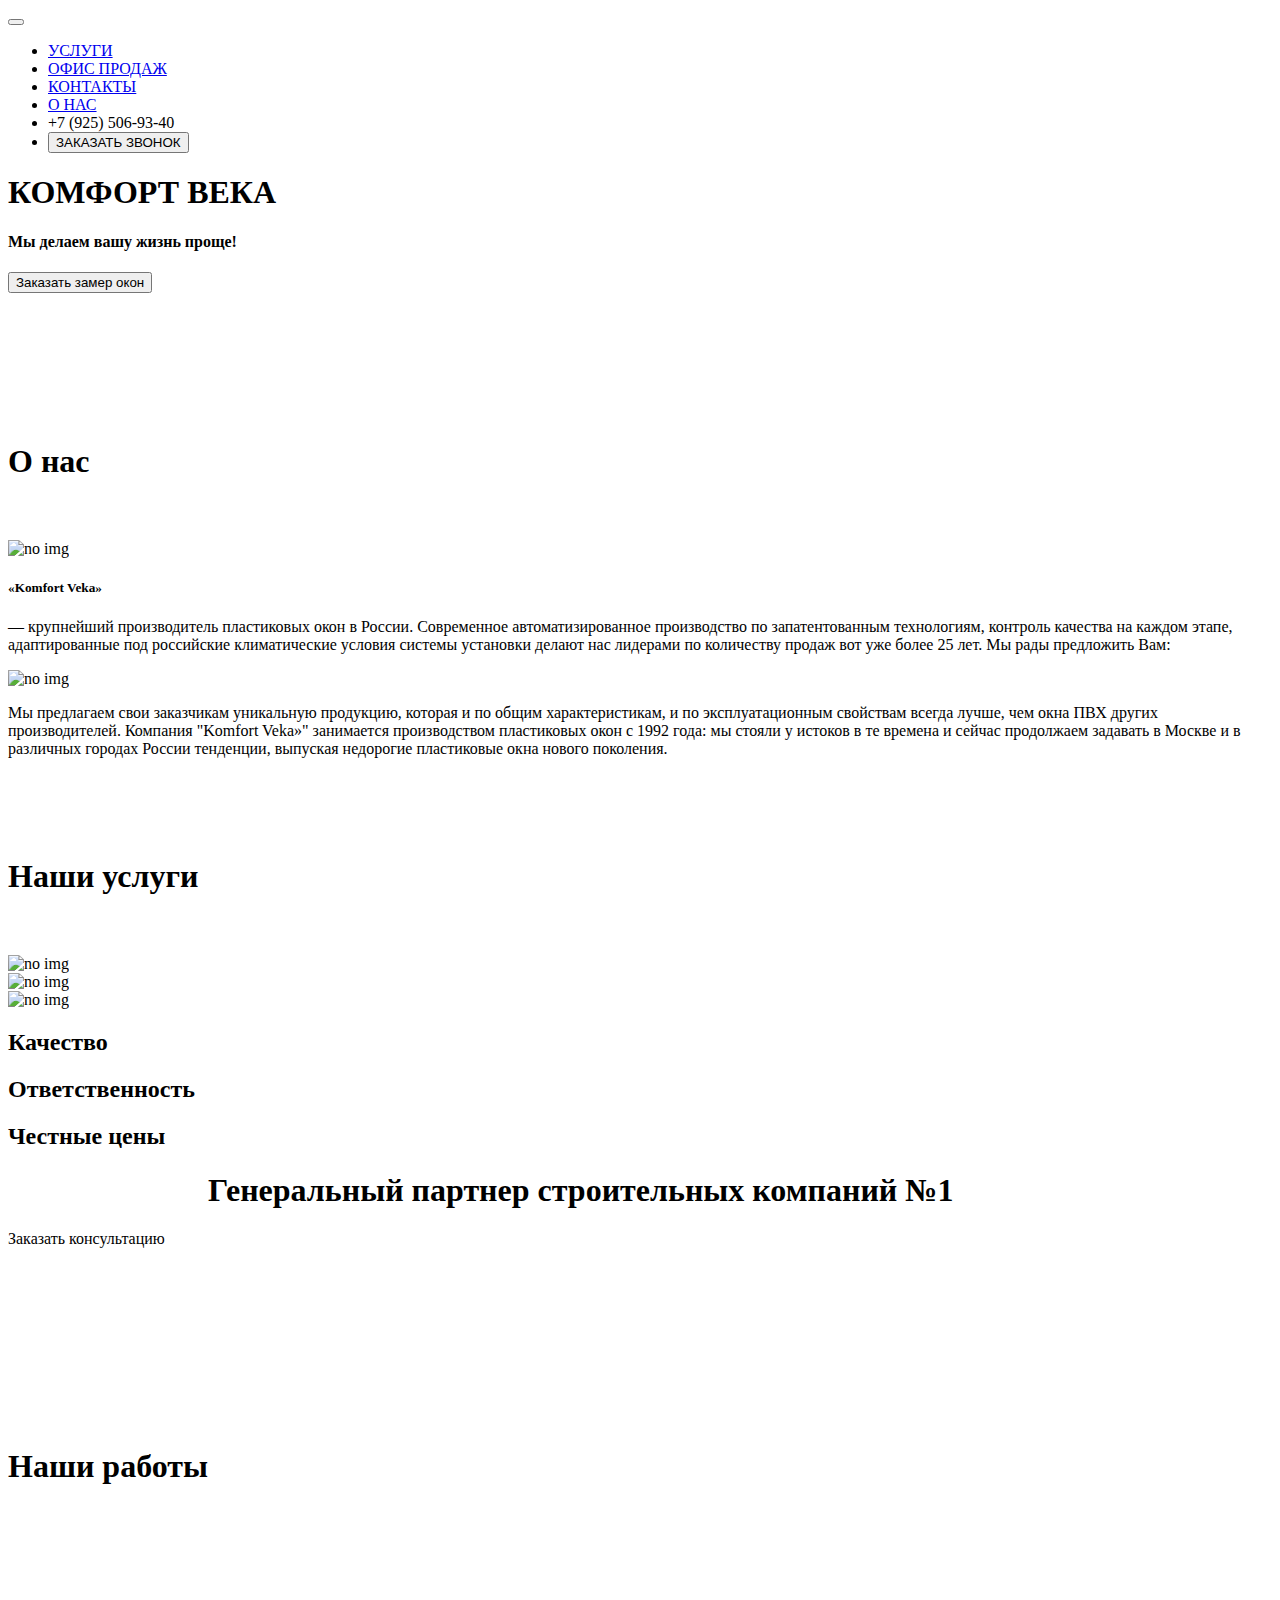
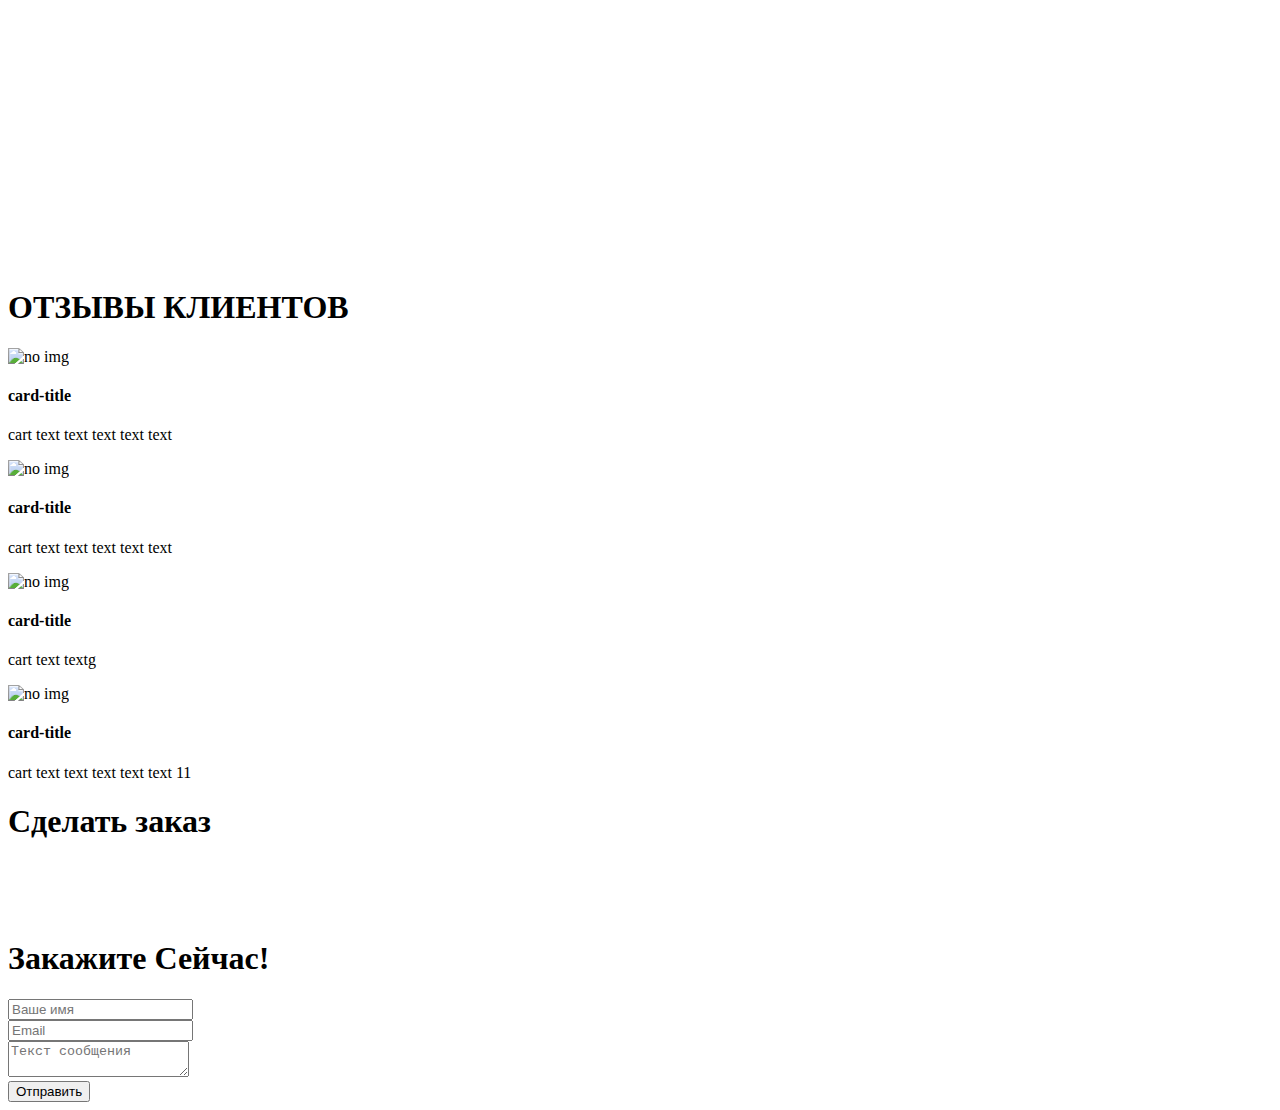
==== templates/index.html @ 2a785227 "first commit to my freelance project" ====
<!DOCTYPE html>
<html lang="en">
<head>
    <meta charset="UTF-8">
    <meta name="viewport" content="width=device-width, initial-scale=1, shrink-to-fit=no">
    <!-- Bootstrap CSS -->
    <link rel="stylesheet" href="https://cdn.jsdelivr.net/npm/bootstrap@4.5.3/dist/css/bootstrap.min.css" integrity="sha384-TX8t27EcRE3e/ihU7zmQxVncDAy5uIKz4rEkgIXeMed4M0jlfIDPvg6uqKI2xXr2" crossorigin="anonymous">
    <title>Стартовая страница</title>
    <link href="/komfort-veka/css/style.css" rel="stylesheet" type="text/css">

</head>
<body>

    <!-----------------------------------------------------NAVIGATOR-BAR------------------------------------------------------->

    <nav class="navbar fixed-top navbar-dark bg-dark navbar-expand-lg">
        <a href="#" class="navbar-brand"></a>
        <button class="navbar-toggler" type="button" data-toggle="collapse" data-target="#LandNav"><span class="navbar-toggler-icon"></span></button>
         
        <div class="collapse navbar-collapse" id="LandNav">

            <ul class="navbar-nav mr-4" style="margin-top: 1em;">
                <li class="nav-item"><a href="#about" class="nav-link text-center">УСЛУГИ</a></li>
                <li class="nav-item"><a href="#form" class="nav-link text-center">ОФИС ПРОДАЖ</a></li>
                <li class="nav-item"><a href="#service" class="nav-link text-center">КОНТАКТЫ</a></li>
                <li class="nav-item"><a href="#work" class="nav-link text-center">О НАС</a></li>
                <li class="nav-item"><a class="nav-link text-center">+7 (925) 506-93-40</a></li>
                <li class="nav-item"><a href="" class="nav-link text-center"><button class="btn  first-button" >ЗАКАЗАТЬ ЗВОНОК</button></a></li>


            </ul>
        </div>
        <!-- <a class="nav-link code-design"><h3></h3></a> Пробую самостоятельно верстать -->

    </nav>

    <!---------------------------------------------------------HEADER---------------------------------------------------------->
    
    <header class="header">
        <div class="overlay"></div>
        <div class="container">
            <div class="desc">
                <h1 class="code-design">КОМФОРТ ВЕКА</h1>
                <h4 class="code-design">Мы делаем вашу жизнь проще! </h4>
                <p><button class="btn btn-lg first-button">Заказать замер окон</button></p>
            </div>
        </div>
        
    </header>
    
    <!---------------------------------------------------------ABOUT---------------------------------------------------------->

    <div class="about" id="about" style='margin-top: 150px;' id="about">
        <div class="container">
            <h1 class="text-center" style="margin-bottom: 60px;"> О нас</h1>
            <div class="row mt-row-setting">
                <div class="col">
                    <img src="/komfort-veka/img/ethan-yap-Ua1GeCn2TvY-unsplash.jpg" alt="no img" class="img-fluid">
                    <!-- <span class="text-justify">Оконная Компания</span> -->
                </div>
                <div class="col about-me">
                    <h5>«Komfort Veka»</h5>
                    <p>
                         — крупнейший производитель пластиковых окон в России. Современное автоматизированное производство 
                        по запатентованным технологиям, контроль качества на каждом этапе, адаптированные под российские климатические условия 
                        системы установки делают нас лидерами по количеству продаж вот уже более 25 лет. Мы рады предложить Вам: 
                    </p>
                </div>
            </div>
            <div class="row my-row-setting" >
                <div class="col">
                    <img src="/komfort-veka/img/joseph-gonzalez-EBm2Rlhxk_I-unsplash.jpg" alt="no img" class="img-fluid">
                </div>
                <div class="col about-me">
                <p>
                    Мы предлагаем свои заказчикам уникальную продукцию, которая и по общим характеристикам, и по эксплуатационным свойствам всегда лучше,
                    чем окна ПВХ других производителей. Компания "Komfort Veka»" занимается производством пластиковых окон с 1992 года: мы стояли у истоков 
                    в те времена и сейчас продолжаем задавать в Москве и в различных городах России тенденции, выпуская недорогие пластиковые окна нового поколения.
                </p>
            </div>
            </div>
        </div>
    </div>


    <!--------------------------------------------------services of our company--------------------------------------------->

    <div class="about about2" id="service">
        <div class="container">
            <h1 class="text-center" style="margin-bottom: 60px; margin-top: 100px;">Наши услуги</h1>
            <div class="row">
                <div class="col col-md-4 col-sm-12 ">
                    <img src="/komfort-veka/img/windows.png" alt="no img" class="img-fluid">
                </div>
                <div class="col col-md-4 col-sm-12">
                    <img src="/komfort-veka/img/construction-worker.png" alt="no img" class="img-fluid">
                </div>
                <div class="col col-md-4 col-sm-12">
                    <img src="/komfort-veka/img/money — копия.png" alt="no img" class="img-fluid">
                </div>
            </div>
            <div class="row my-row-setting">
                <div class="col"><h2 class="text-center">Качество</h2></div>
                <div class="col"><h2 class="text-center">Ответственность</h2></div>
                <div class="col"><h2 class="text-center">Честные цены</h2></div>
            </div>
        </div>
    </div>

    <!----------------------------------------------------------header2------------------------------------------------------->

    <div class="header2">
        <div class="conteiner">
            <div class="overlay">
                <div class="desc">
                    <h1 class="code-design" style="margin-left: 200px;">Генеральный партнер строительных компаний №1</h1>   
                    <p class="text-center"><botton class="btn btn-lg first-button">Заказать консультацию</botton></p>
                </div>
            </div>
        </div>
    </div>






  <!----------------------------------------------------------OUR WORK------------------------------------------------------->


    <div class="portfolio" style="margin-bottom: 200px; margin-top: 200px;" id="work">
        <h1 class="text-center" style="margin-bottom: 150px;"> Наши работы</h1>
        <div class="container">
            <div class="row my-row-setting">
                <div class="col-lg col-md col-sm">
                    <img src="/komfort-veka/img/spencer-davis-SVfXlChg9HI-unsplash.jpg" alt="" style="width: 300%;" class="img-fluid">
                </div>
                <!-- <div class="col-sm">
                    <img src="/komfort-veka/img/henry-co-UeueyMEWq-w-unsplash.jpg" alt="" class="img-fluid">
                </div> -->
                <div class="col-sm">
                    <img src="/komfort-veka/img/mkjr_-2zUjvV0M9dQ-unsplash.jpg" alt="" class="img-fluid">
                </div>
                <div class="col-sm">
                    <img src="/komfort-veka/img/caterina-beleffi-7HfciUUHrm4-unsplash.jpg"  alt="" class="img-fluid">
                </div>
            </div>
        </div>
    </div>


  <!----------------------------------------------------------отзывы------------------------------------------------------->


<div class="blog" id="blog">
    <h1 class="text-center">ОТЗЫВЫ КЛИЕНТОВ</h1>
    <div class="row">
        <div class="col-lg-3 col-md-3 card">
            <div class="card-img">
                <img src="https://via.placeholder.com/300" alt="no img" class="img-fluid">
                <div class="card-body">
                    <h4 class="card-title">card-title</h4>
                    <p class="card-text">cart text text text text text </p>
                </div>
            </div>
        </div>
        <div class="col-lg-3 col-md-3 card">
            <div class="card-img">
                <img src="https://via.placeholder.com/300" alt="no img" class="img-fluid">
                <div class="card-body">
                    <h4 class="card-title">card-title</h4>
                    <p class="card-text">cart text text text text text </p>
                </div>
            </div>
        </div>
        <div class="col-lg-3 col-md-3 card">
            <div class="card-img">
                <img src="https://via.placeholder.com/300" alt="no img" class="img-fluid">
                <div class="card-body">
                    <h4 class="card-title">card-title</h4>
                    <p class="card-text">cart text textg </p>
                </div>
            </div>
        </div>
        <div class="col-lg-3 col-md-3 card>
            <div class="card-img">
                <img src="https://via.placeholder.com/300" alt="no img" class="img-fluid">
                <div class="card-body">
                    <h4 class="card-title">card-title</h4>
                    <p class="card-text">cart text text text text text 11</p>
                </div>
            </div>
        </div>
    </div>
</div>

  <!----------------------------------------------------------Oбратная связь------------------------------------------------------->

  <div class="contact-form" id="form">
    <div> <h1 class="text-center" style="margin-bottom: 100px;">Сделать заказ</h1></div>
    <div class="container">
        <form action="" >
            <div class="row">
                <div class="col-lg-4 col-md-4 col-sm-12">
                    <h1>Закажите Сейчас!</h1>
                </div>
                <div class="col-lg-8 col-md-8 col-sm-12 right">
                    <!--name, email, text_message  -->
                    <div class="form-group">
                        <input type="text" placeholder="Ваше имя" class="form-control from-control-lg">
                    </div>
                    <div class="form-group">
                        <input type="email" placeholder="Email" class="from-control-lg form-control">
                    </div>
                    <div class="form-group">
                        <textarea class="form-control form-control-lg" placeholder="Текст сообщения"></textarea>
                    </div>
                    <input type="submit" class="btn btn-primary btn-block" value="Отправить">
                </div>
            </div>
        </form>
    </div>
</div>

  <!----------------------------------------------------------JS------------------------------------------------------->
  <script src="JS/main.js" type="text/javascript" >
  </script>



  <!---------------- Option 1: jQuery and Bootstrap Bundle (includes Popper) --------------->
    <script src="https://code.jquery.com/jquery-3.5.1.slim.min.js" integrity="sha384-DfXdz2htPH0lsSSs5nCTpuj/zy4C+OGpamoFVy38MVBnE+IbbVYUew+OrCXaRkfj" crossorigin="anonymous"></script>
    <script src="https://cdn.jsdelivr.net/npm/bootstrap@4.5.3/dist/js/bootstrap.bundle.min.js" integrity="sha384-ho+j7jyWK8fNQe+A12Hb8AhRq26LrZ/JpcUGGOn+Y7RsweNrtN/tE3MoK7ZeZDyx" crossorigin="anonymous"></script>
</body>
</html>
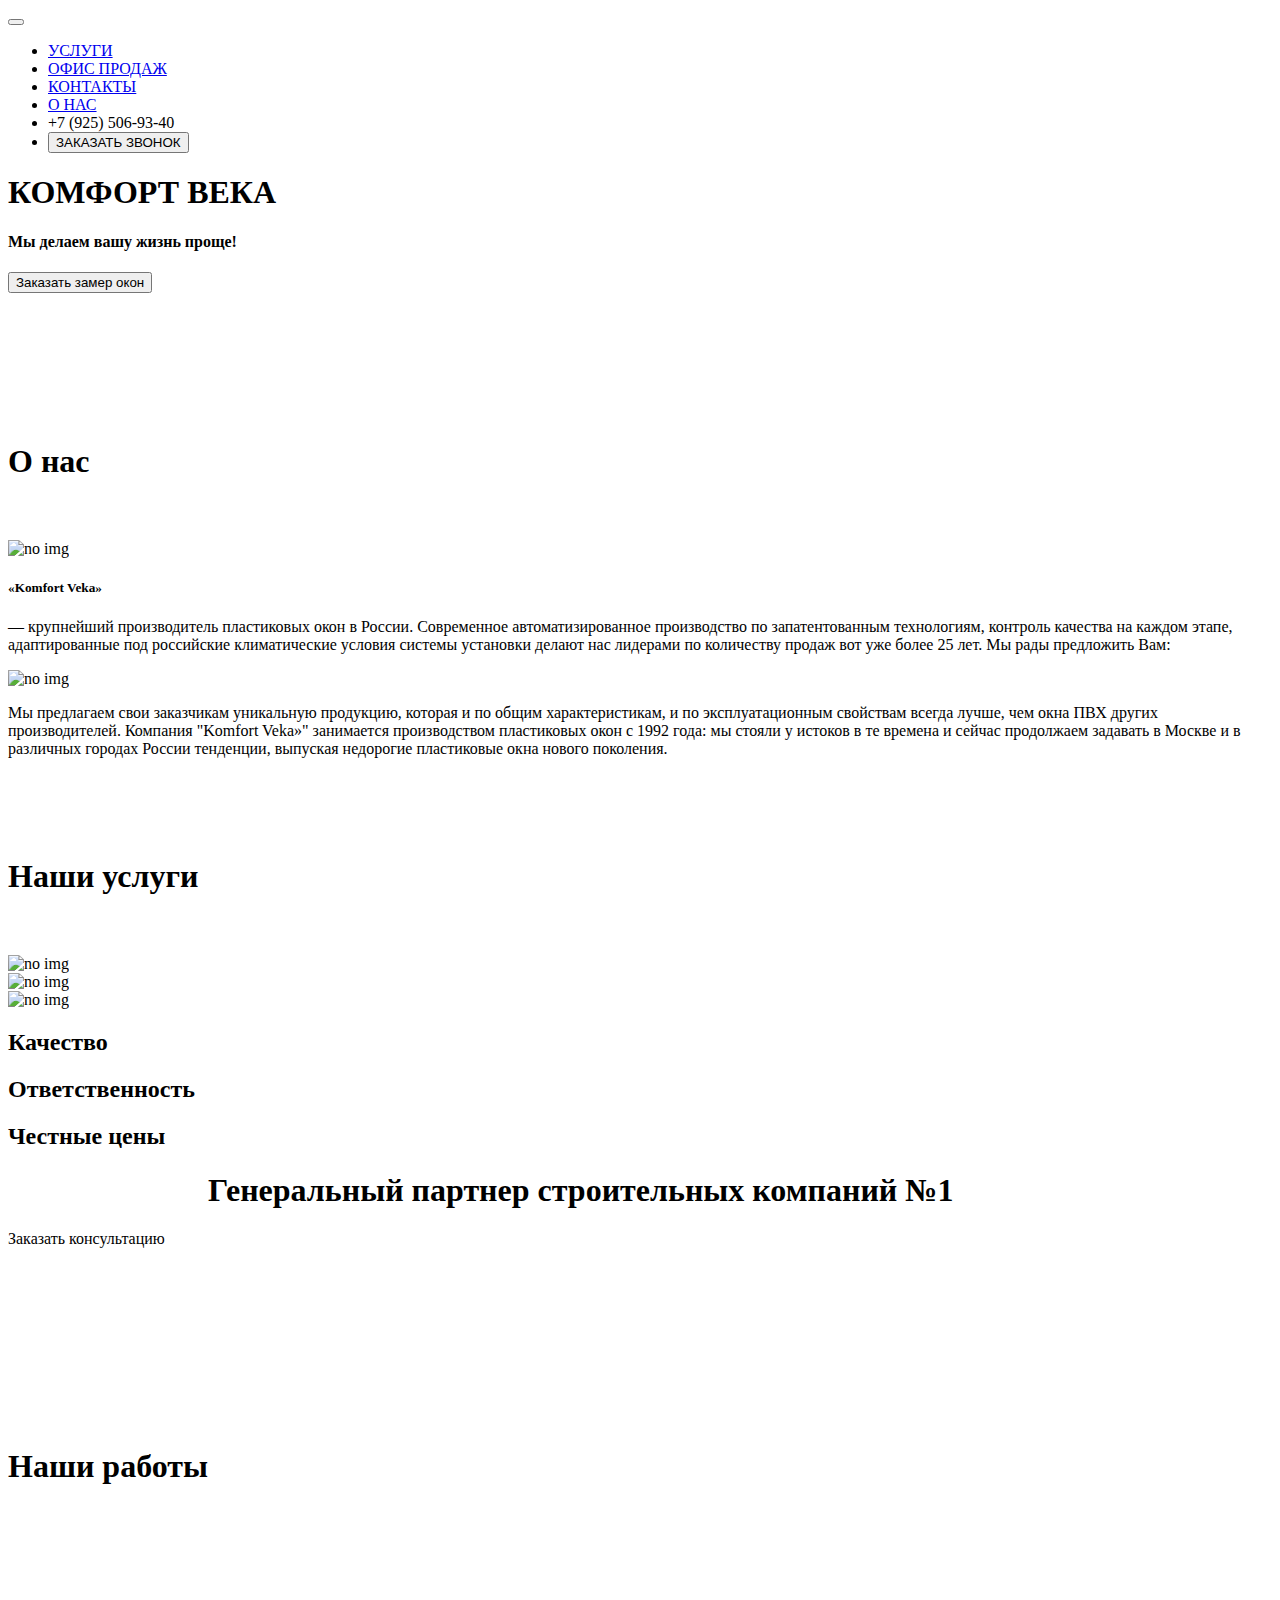
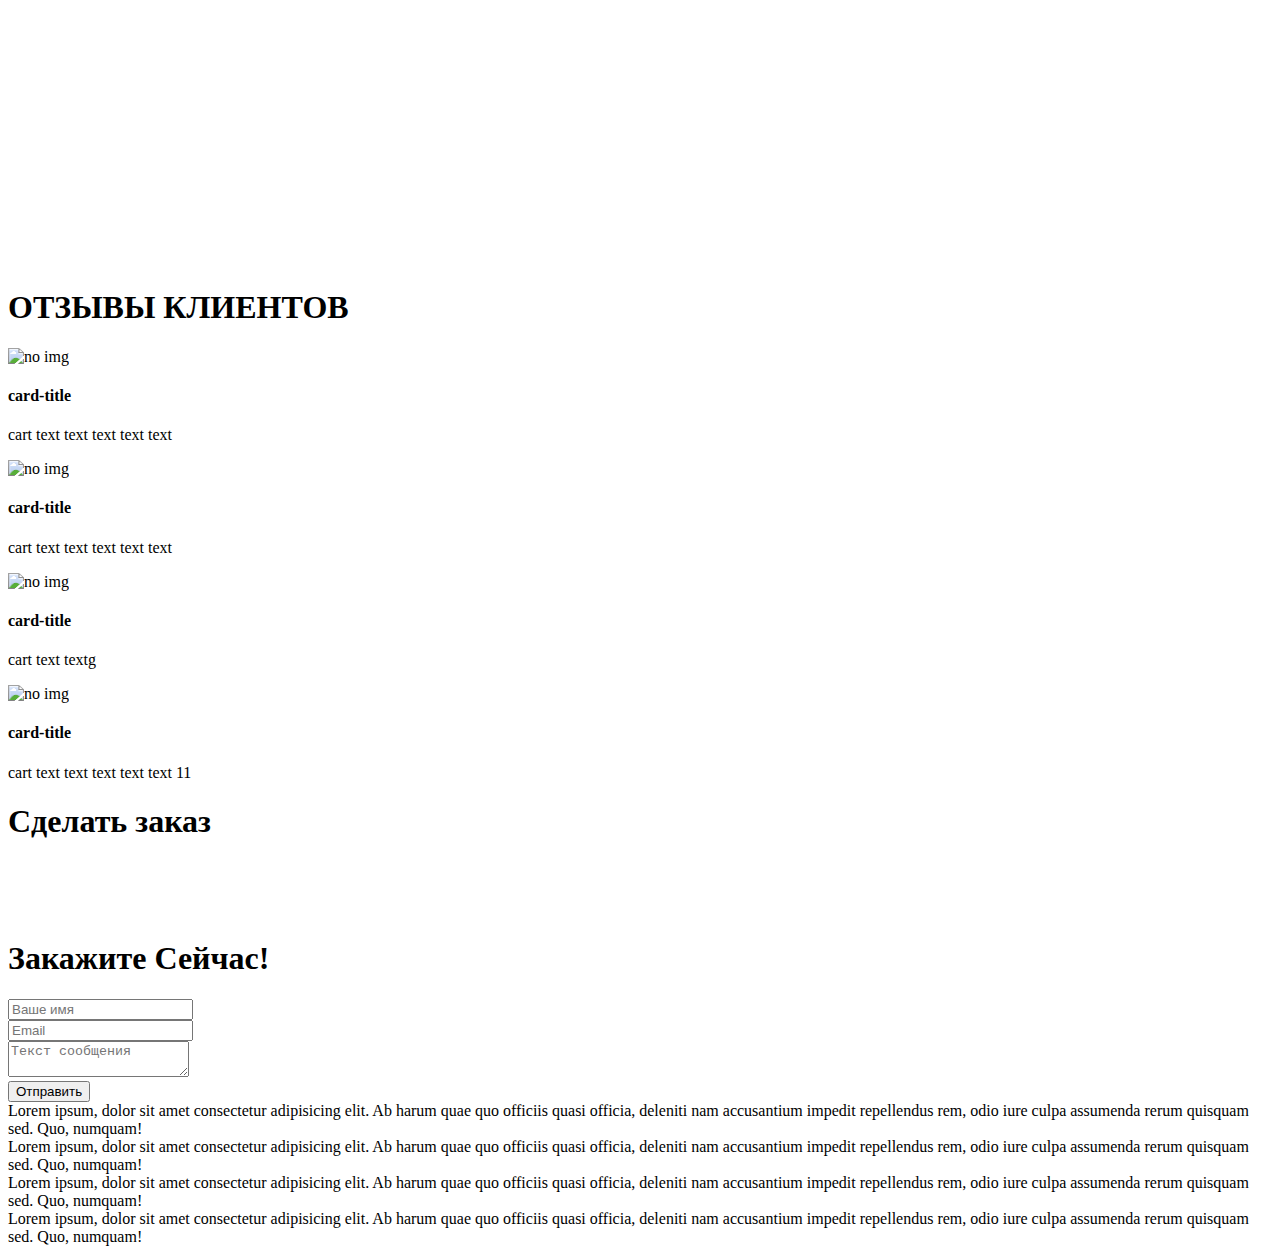
==== commit db8ef535: "create base.html and added header" ====
--- a/templates/index.html
+++ b/templates/index.html
@@ -14,22 +14,24 @@
     <!-----------------------------------------------------NAVIGATOR-BAR------------------------------------------------------->
 
     <nav class="navbar fixed-top navbar-dark bg-dark navbar-expand-lg">
-        <a href="#" class="navbar-brand"></a>
-        <button class="navbar-toggler" type="button" data-toggle="collapse" data-target="#LandNav"><span class="navbar-toggler-icon"></span></button>
-         
-        <div class="collapse navbar-collapse" id="LandNav">
-
-            <ul class="navbar-nav mr-4" style="margin-top: 1em;">
-                <li class="nav-item"><a href="#about" class="nav-link text-center">УСЛУГИ</a></li>
-                <li class="nav-item"><a href="#form" class="nav-link text-center">ОФИС ПРОДАЖ</a></li>
-                <li class="nav-item"><a href="#service" class="nav-link text-center">КОНТАКТЫ</a></li>
-                <li class="nav-item"><a href="#work" class="nav-link text-center">О НАС</a></li>
-                <li class="nav-item"><a class="nav-link text-center">+7 (925) 506-93-40</a></li>
-                <li class="nav-item"><a href="" class="nav-link text-center"><button class="btn  first-button" >ЗАКАЗАТЬ ЗВОНОК</button></a></li>
-
-
-            </ul>
-        </div>
+        <div class="container navbar-nav ml-auto">
+            <a href="#" class="navbar-brand"></a>
+            <button class="navbar-toggler" type="button" data-toggle="collapse" data-target="#LandNav"><span class="navbar-toggler-icon"></span></button>
+             
+            <div class="collapse navbar-collapse flex-row-reverse" id="LandNav">
+
+                <ul class="nav navbar-nav navbar-right ml-auto">
+                    <li class="nav-item" style="padding-right: 3em;"><a href="#about" class="nav-link text-center">УСЛУГИ </a></li>
+                    <li class="nav-item" style="padding-right: 3em;"><a href="#form" class="nav-link text-center">ОФИС ПРОДАЖ</a></li>
+                    <li class="nav-item" style="padding-right: 3em;"><a href="#service" class="nav-link text-center">КОНТАКТЫ</a></li>
+                    <li class="nav-item" style="padding-right: 3em;"><a href="#work" class="nav-link text-center">О НАС</a></li>
+                    <li class="nav-item"style="padding-right: 2em;"><a class="nav-link text-center">+7 (925) 506-93-40</a></li>
+                    <li class="nav-item"><a href="" class="nav-link text-center"><button class="btn  first-button" >ЗАКАЗАТЬ ЗВОНОК</button></a></li>
+
+
+                </ul>
+            </div>
+        </div>    
         <!-- <a class="nav-link code-design"><h3></h3></a> Пробую самостоятельно верстать -->
 
     </nav>
@@ -222,6 +224,21 @@
     </div>
 </div>
 
+<!---------------------------------------------------------FLEX BOX---------------------------------------------------------->
+
+<div class="parent">
+
+    <div class="child">Lorem ipsum, dolor sit amet consectetur adipisicing elit. Ab harum quae quo officiis quasi officia, deleniti nam accusantium impedit repellendus rem, odio iure culpa assumenda rerum quisquam sed. Quo, numquam!</div>
+
+    <div class="child">Lorem ipsum, dolor sit amet consectetur adipisicing elit. Ab harum quae quo officiis quasi officia, deleniti nam accusantium impedit repellendus rem, odio iure culpa assumenda rerum quisquam sed. Quo, numquam!</div>
+
+    <div class="child">Lorem ipsum, dolor sit amet consectetur adipisicing elit. Ab harum quae quo officiis quasi officia, deleniti nam accusantium impedit repellendus rem, odio iure culpa assumenda rerum quisquam sed. Quo, numquam!</div>
+
+    <div class="child">Lorem ipsum, dolor sit amet consectetur adipisicing elit. Ab harum quae quo officiis quasi officia, deleniti nam accusantium impedit repellendus rem, odio iure culpa assumenda rerum quisquam sed. Quo, numquam!</div>
+
+</div>
+
+
   <!----------------------------------------------------------JS------------------------------------------------------->
   <script src="JS/main.js" type="text/javascript" >
   </script>
